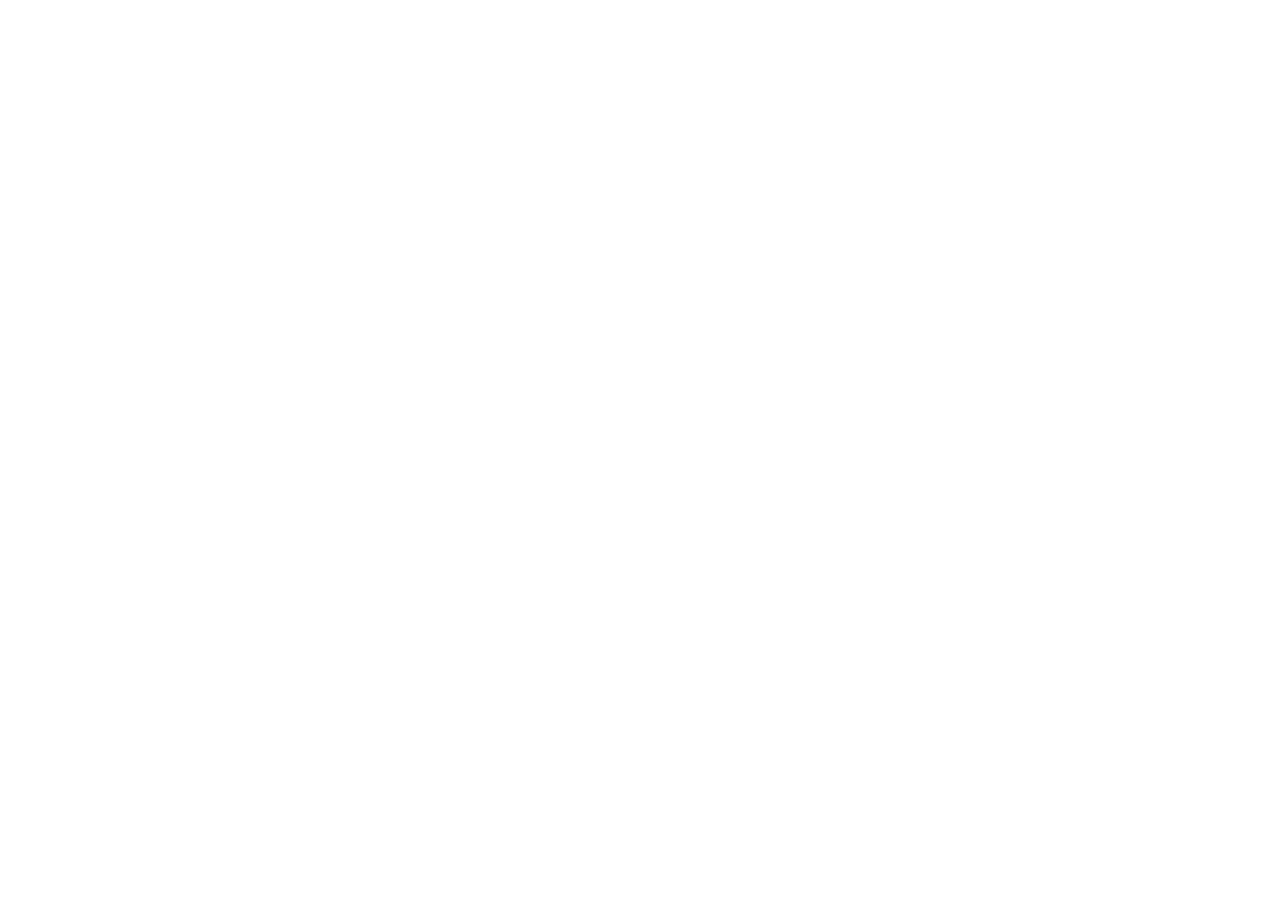
==== cripto.html @ 7e30af27 "feat: inicio" ====
<!DOCTYPE html>
<html lang="en">
<head>
    <meta charset="UTF-8">
    <meta http-equiv="X-UA-Compatible" content="IE=edge">
    <meta name="viewport" content="width=device-width, initial-scale=1.0">
    <title>Criptografia de Dados</title>
</head>
<body>
    
</body>
</html>
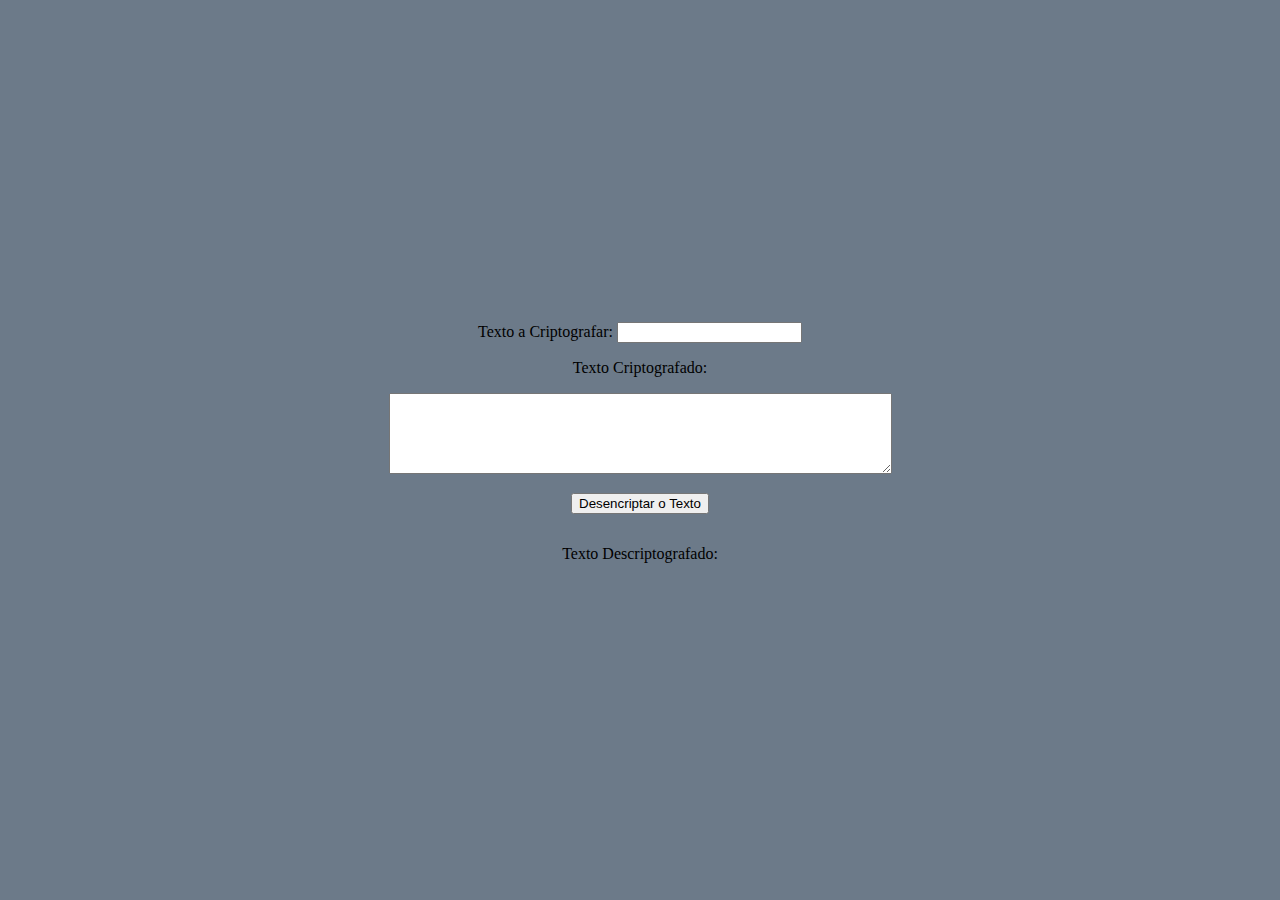
==== commit 75f7a89b: "feat: Quiz parte 2 criptografia" ====
--- a/cripto.html
+++ b/cripto.html
@@ -1,12 +1,38 @@
 <!DOCTYPE html>
-<html lang="en">
+<html lang="pt-br">
 <head>
     <meta charset="UTF-8">
     <meta http-equiv="X-UA-Compatible" content="IE=edge">
     <meta name="viewport" content="width=device-width, initial-scale=1.0">
     <title>Criptografia de Dados</title>
-</head>
+    <script src="./critpto.js"></script>
+    <script src="./cript.js"></script>
+    <link rel="stylesheet" type="text/css" href="./cripto.css">
 <body>
+ 
+    <div class="caixas">
+
+        <div class="bloco">
+            <label for="texto">Texto a Criptografar:</label>
+            <input type="text" id="texto" name="texto" onchange="encriPt(this)">
+        </div>
+        
+        <div class="bloco">
+            <p>Texto Criptografado:</p>
+            <textarea id="cripto" name="cripto"
+                    rows="5" cols="60">                
+            </textarea>
+        </div>
+
+        <div class="bloco botao">
+            <button onclick="revert()">Desencriptar o Texto</button>
+        </div>
+
+        <div class="bloco">
+            <p>Texto Descriptografado: <span id="textoOriginal"></span></p>
+        </div>
+
+    </div>
     
 </body>
 </html>--- a/cripto.css
+++ b/cripto.css
@@ -0,0 +1,26 @@
+body{
+    width: 100%;
+    margin: 0 auto;
+
+}
+.caixas{
+
+    width: 100vw;
+    height: 100vh;
+    background: #6C7A89;
+    display: flex;
+    flex-direction: column;
+    justify-content: center;
+    align-items: center
+
+}
+
+.bloco {
+    text-align: center;
+}
+.botao{
+    margin:15px
+}
+.flex {
+    display: flex;
+}